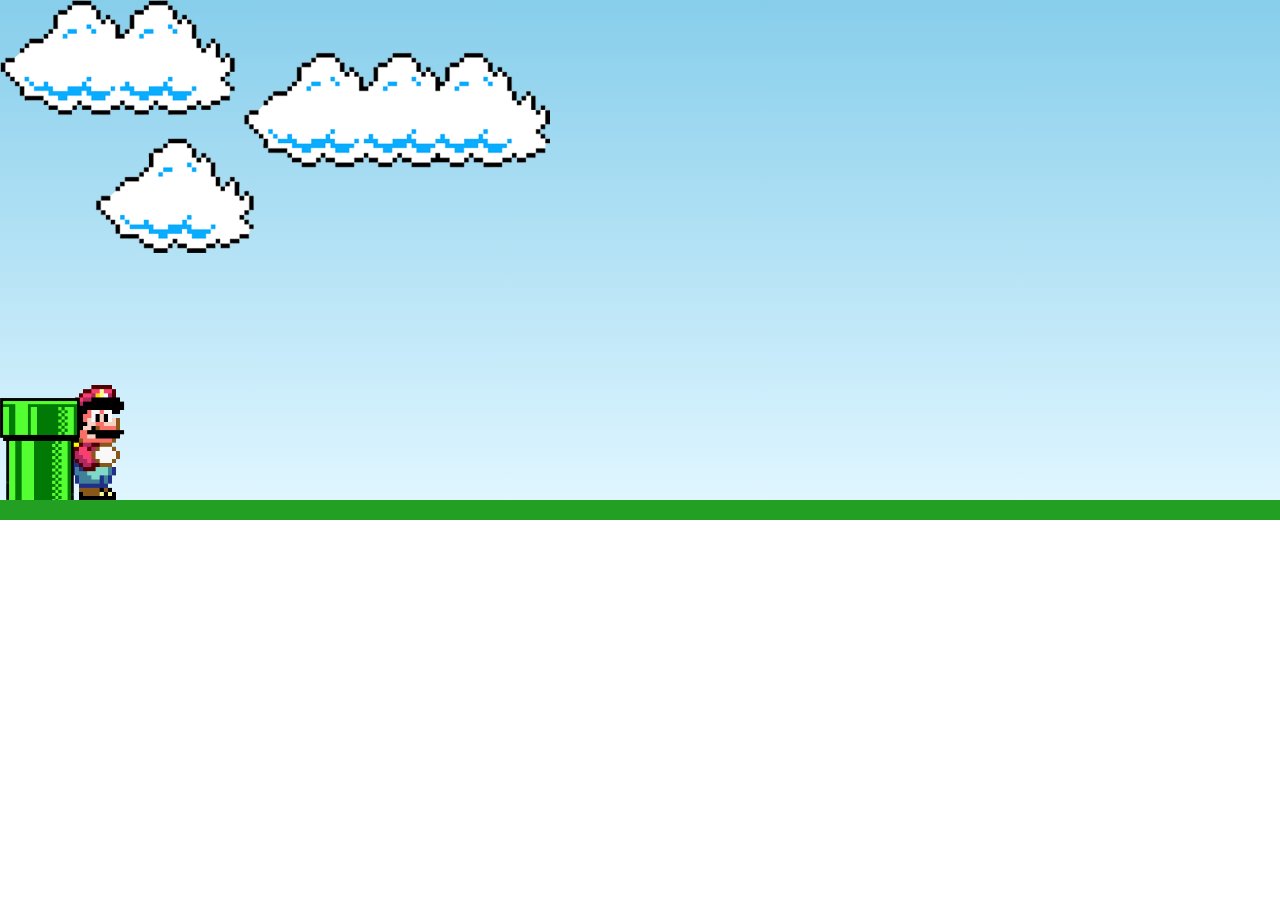
==== Projeto 2/HTML/index.html @ a78f05ec "atualização final" ====
<!DOCTYPE html>
<html lang="pt-br">
<head>
    <meta charset="UTF-8">
    <meta name="viewport" content="width=device-width, initial-scale=1.0">
    <link rel="stylesheet" href="/Projeto 2/CSS/style.css">
    <script src="/Projeto 2/JS/script.js" defer></script>

    <title>Mario Jump</title>
</head>
<body>
    <div class="game-board">
        <img src="/Projeto 2/IMAGENS/clouds.png" class="clouds">
        <img src="/Projeto 2/IMAGENS/mario.gif" class="mario">
        <img src="/Projeto 2/IMAGENS/pipe.png" class="pipe">
    </div>
</body>
</html>
---- Projeto 2/CSS/style.css ----
* {
    margin: 0;
    padding: 0;
    box-sizing: 0;
}

.game-board {
    width:100%;
    height: 500px;
    border-bottom: 20px solid rgb(35, 160, 35);
    margin: 0 auto;
    position: relative;
    overflow: hidden;
    background: linear-gradient(#87CEEB, #E0F6FF);
}

.pipe {
    position: absolute;
    bottom: 0;
    width: 80px;
    animation: pipe-animation 1s infinite linear;
}

.mario {
    width: 150px;
    position: absolute;
    bottom: 0;
}

.jump {
    animation: jump 500ms ease-out;
}

.clouds {
    position: absolute;
    width: 550px;
    animation: clouds-animation 20s infinite linear;
}

@keyframes pipe-animation {
    from {
        right: -80px;
    }
    to {
        right: 100%;
    }
}

@keyframes jump {
    0% {
        bottom: 0;
    }
    40% {
        bottom: 180px;
    }
    50% {
        bottom: 180px;
    }
    60% {
        bottom: 180px;
    }
    100% {
        bottom: 0;
    }
}

@keyframes clouds-animation {
    from {
        right: -550px;
    }
    to {
        right: 100%;
    }
}
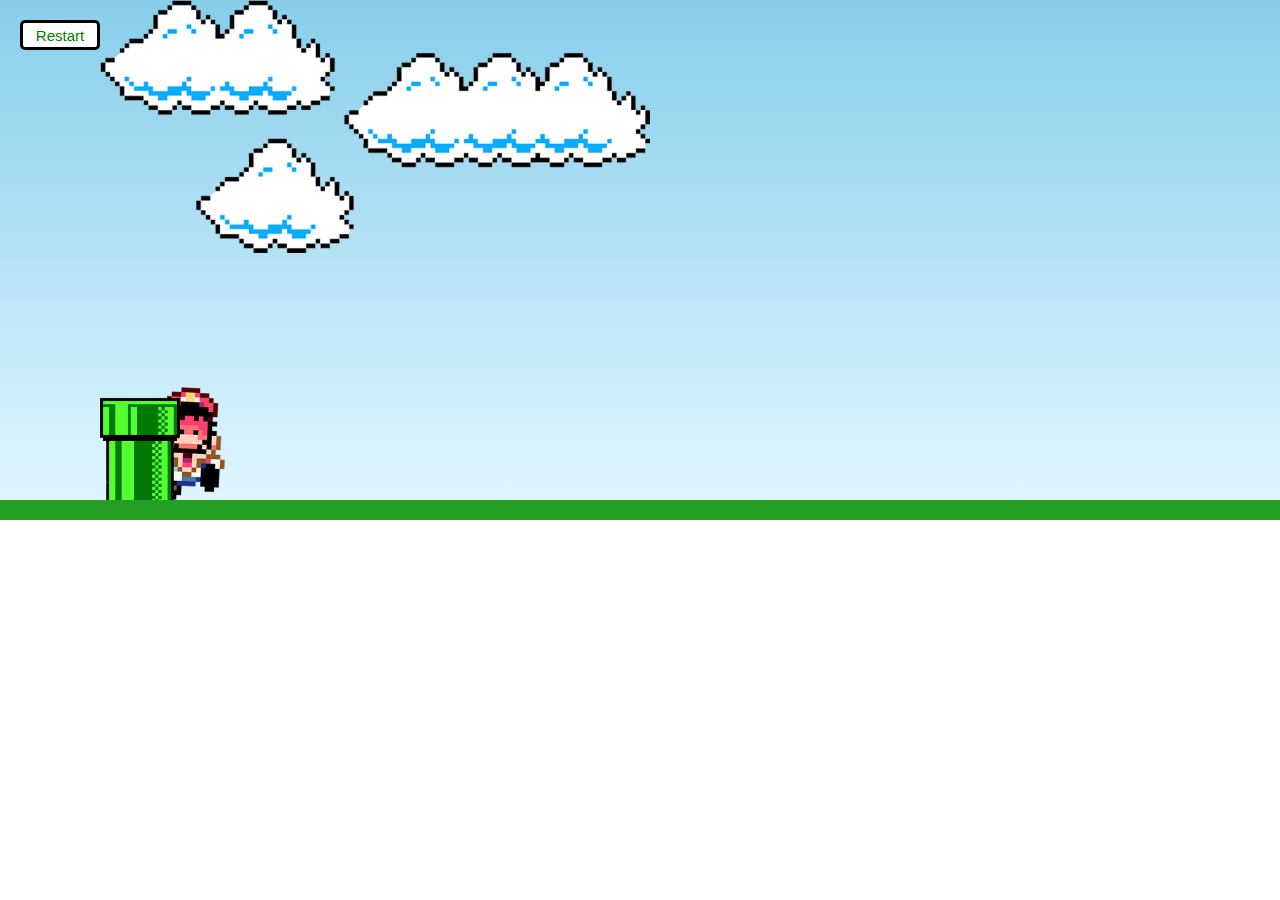
==== commit 7bbdbba0: "Botão Restart" ====
--- a/Projeto 2/HTML/index.html
+++ b/Projeto 2/HTML/index.html
@@ -10,6 +10,7 @@
 </head>
 <body>
     <div class="game-board">
+        <button><a href="index.html" class="restart" id="restart">Restart</a></button>
         <img src="/Projeto 2/IMAGENS/clouds.png" class="clouds">
         <img src="/Projeto 2/IMAGENS/mario.gif" class="mario">
         <img src="/Projeto 2/IMAGENS/pipe.png" class="pipe">
--- a/Projeto 2/CSS/style.css
+++ b/Projeto 2/CSS/style.css
@@ -18,7 +18,7 @@
     position: absolute;
     bottom: 0;
     width: 80px;
-    animation: pipe-animation 1s infinite linear;
+    animation: pipe-animation 2s infinite linear;
 }
 
 .mario {
@@ -35,6 +35,24 @@
     position: absolute;
     width: 550px;
     animation: clouds-animation 20s infinite linear;
+}
+
+#restart {
+    color: green;
+    text-decoration: none;
+    align-items: center;
+    font-size: 15px;
+}
+
+div button {
+    width: 80px;
+    height: 30px;
+    border-radius: 5px;
+    background-color: white;
+    border: 3px solid black;
+    margin-top: 20px;
+    margin-left: 20px;
+    
 }
 
 @keyframes pipe-animation {
